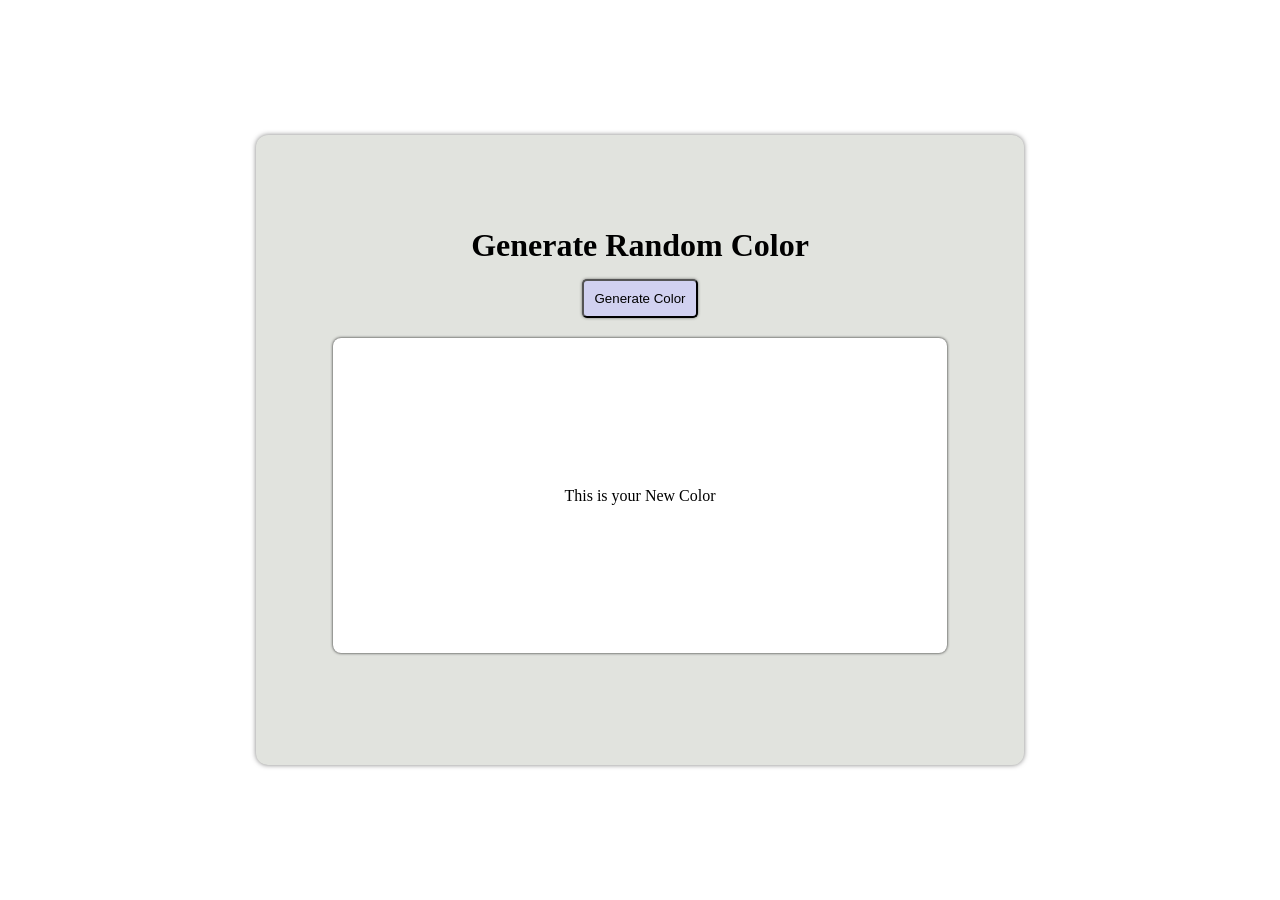
==== Lecture-10/Activity/index.html @ f3d8ebee "Add Color Generator" ====
<!DOCTYPE html>
<html lang="en">
<head>
    <meta charset="UTF-8">
    <meta name="viewport" content="width=device-width, initial-scale=1.0">
    <title>DOM Events</title>
    <link rel="stylesheet" href="style.css">
</head>
<body>
    
    <div class="container">
        <div class="top">
            <h1>Generate Random Color</h1>
            <button>Generate Color</button>
        </div>
        <div class="box">
            <div>This is your New Color</div>
        </div>
    </div>

    <script src="app.js"></script>
</body>
</html>
---- Lecture-10/Activity/style.css ----
* {
    padding: 0;
    margin: 0;
    box-sizing: border-box;
}

body {
    height: 100vh;
    display: flex;
    justify-content: center;
    align-items: center;
}

.container {
    display: flex;
    flex-direction: column;
    height: 70vh;
    width: 60vw;
    text-align: center;
    background-color: rgb(225, 227, 222);
    border-radius: 12px;
    box-shadow: 0 0 5px rgba(0, 0, 0, 0.5);
    align-items: center;
    justify-content: center ;
}

.box {
    margin: 20px;
    border-radius: 8px;
    display: flex;
    align-items: center;
    justify-content: center ;
    height: 50%;
    width: 80%;
    background-color: #fff;
    box-shadow: 0 0 3px rgba(0, 0, 0, 0.9);
}

button {
    padding: 10px;
    border-radius: 5px;
    margin-top: 15px;
    outline: none;
    background-color: rgb(209, 209, 240);
    
    box-shadow: 0 0 3px rgba(0, 0, 0, 0.5);
}
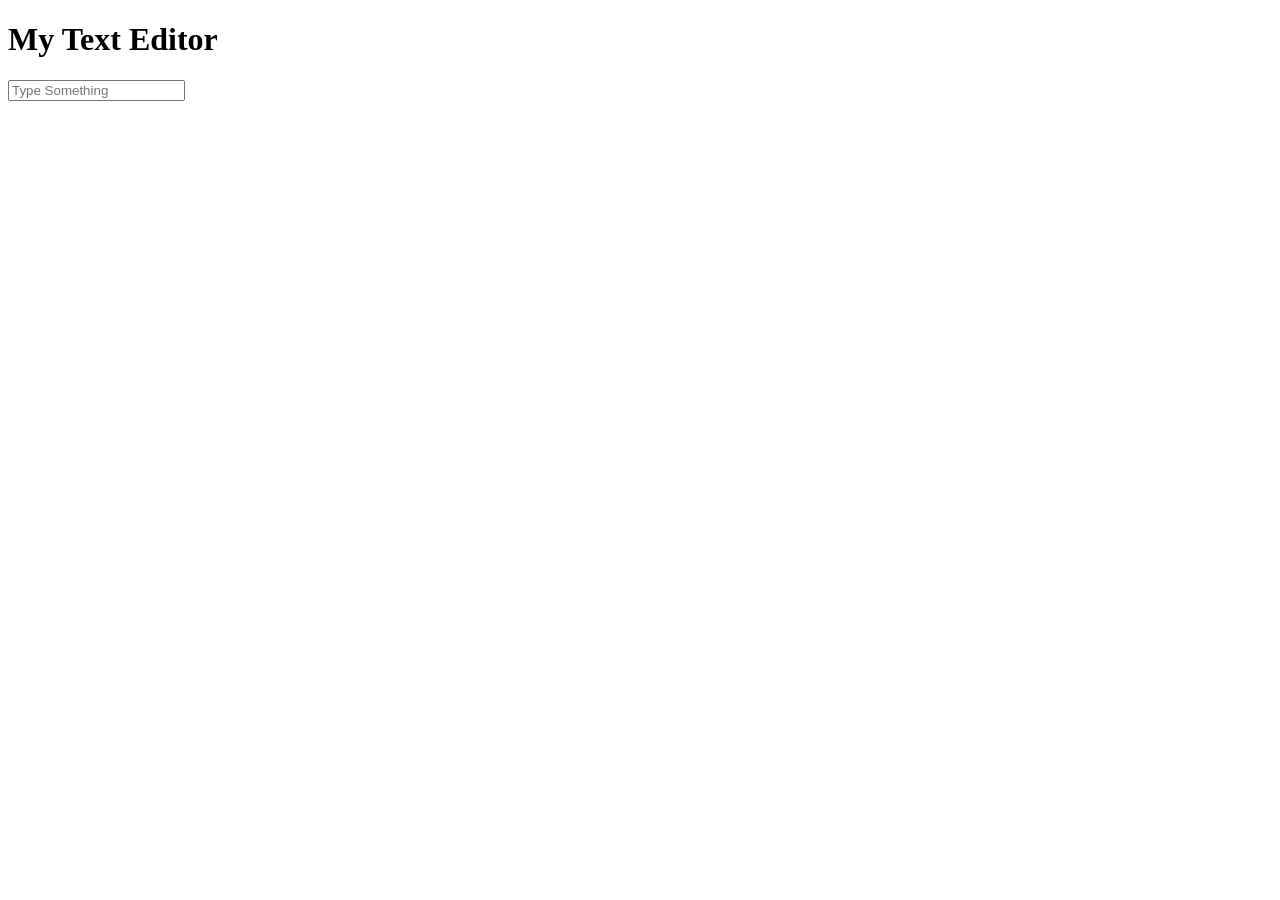
==== commit 5e751cf0: "Add new Project" ====
--- a/Lecture-10/Activity/index.html
+++ b/Lecture-10/Activity/index.html
@@ -3,20 +3,13 @@
 <head>
     <meta charset="UTF-8">
     <meta name="viewport" content="width=device-width, initial-scale=1.0">
-    <title>DOM Events</title>
-    <link rel="stylesheet" href="style.css">
+    <title>Text Editer</title>
 </head>
 <body>
-    
-    <div class="container">
-        <div class="top">
-            <h1>Generate Random Color</h1>
-            <button>Generate Color</button>
-        </div>
-        <div class="box">
-            <div>This is your New Color</div>
-        </div>
-    </div>
+    <h1>My Text Editor</h1>
+    <input type="text" placeholder="Type Something" id="text">
+
+    <p></p>
 
     <script src="app.js"></script>
 </body>
